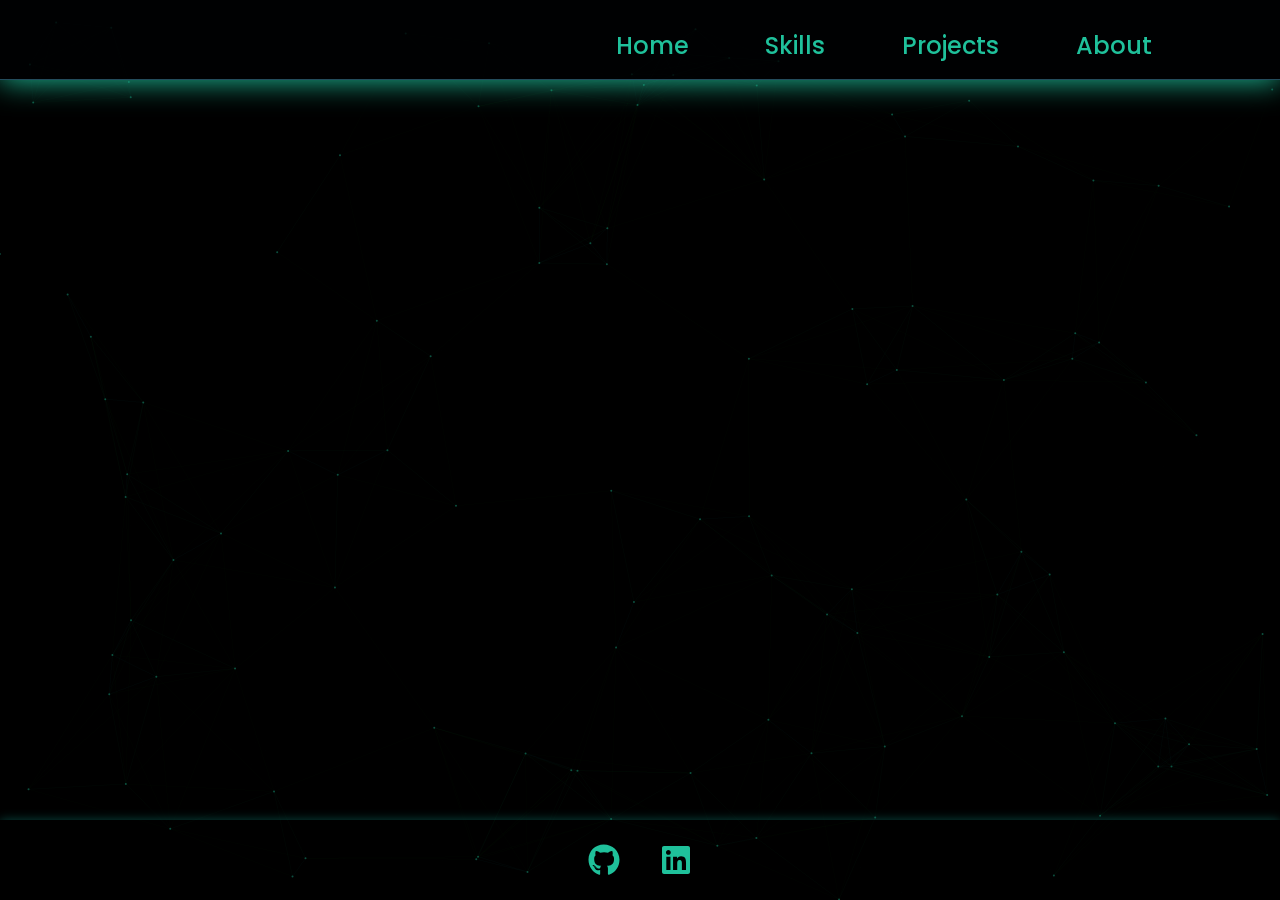
==== index.html @ f2c806de "Link migrated" ====
<!doctype html><html lang="en"><head><meta charset="utf-8"/><link rel="icon" href="/favicon.ico"/><meta name="viewport" content="width=device-width,initial-scale=1"/><meta name="theme-color" content="#000000"/><meta name="description" content="Web site created using create-react-app"/><link rel="apple-touch-icon" href="/logo192.png"/><link rel="manifest" href="/manifest.json"/><title>Federico's Portfolio</title><script defer="defer" src="/static/js/main.5a4f638d.js"></script><link href="/static/css/main.23958ff9.css" rel="stylesheet"></head><body><noscript>You need to enable JavaScript to run this app.</noscript><div id="root"></div></body></html>
---- static/css/main.23958ff9.css ----
@import url(https://fonts.googleapis.com/css2?family=Poppins:wght@400;600;700&display=swap);:root{--black-color1:#020d11;--black-color2:#234c5c;--black-transparent:#000203c6;--white-color1:#c1f0e4;--white-color2:#8faea6;--main-txt-color:#17eebc;--main-txt-color1:#1fc19b;--main-txt-transparent:#1fc19b2b;--txt-color1:#8bc9b6;--soft-shadow-color:#1ac8b95a;--border-color:#9ff4e7;--main-font:"Poppins",sans-serif}*{box-sizing:border-box}body,html{background-color:initial;max-width:100%;overflow-x:hidden;width:100%}body{box-sizing:border-box;font-family:Poppins,sans-serif;font-family:var(--main-font);margin:0;padding:0}.resume-container{align-items:center;border-radius:50%;display:flex;height:9vw;justify-content:center;margin:auto 20% auto 10cqmin;transition:.6s;width:9vw}.resume-container:hover{box-shadow:0 0 30px var(--white-color1);transform:scale(.96)}.resume-sphere{align-content:center;background-color:initial;border-radius:50%;box-shadow:0 0 10px var(--main-txt-color);height:100%;justify-items:center;transition:.8s;width:100%}.resume-sphere:hover{background-color:var(--black-color1);cursor:pointer}.resume-text{color:var(--main-txt-color1);font-size:1.2vw;font-weight:600;transition:.6s}.resume-container:hover .resume-text{color:var(--main-txt-color);scale:1.15;text-shadow:1px 1px 100px var(--white-color1)}@media screen and (max-width:768px){.resume-container{height:20vw;margin:10cqmax auto auto;width:20vw}.resume-text{font-size:clamp(.5rem,2.5vw,3rem)}}.homepage{display:flex;height:90vh;margin:0!important;overflow:hidden;padding:0!important}.title-container{align-items:center;height:-webkit-fit-content;height:fit-content;letter-spacing:1.5px;margin:auto auto auto 5%}.title{background:linear-gradient(180deg,var(--main-txt-color) 60%,var(--black-color1) 100%);-webkit-background-clip:text;background-clip:text;font-size:clamp(2rem,4vw,6rem);margin:auto auto 0 18vw;width:-webkit-fit-content;width:fit-content}.federico,.title{-webkit-text-fill-color:#0000;color:#0000}.federico{background:linear-gradient(180deg,var(--white-color1) 60%,var(--black-color1) 100%);-webkit-background-clip:text;background-clip:text}.sub-title{-webkit-text-fill-color:#0000;animation:title-zoom 6s linear infinite;background:linear-gradient(180deg,var(--main-txt-color1) 70%,var(--black-color1) 100%);-webkit-background-clip:text;background-clip:text;color:#0000;font-size:clamp(1rem,2vw,2.5rem);margin-left:18vw;margin-top:0;width:-webkit-fit-content;width:fit-content}@media screen and (max-width:768px){.homepage{display:inline-block;width:100%}.title-container{display:inline-block;margin:35cqmax auto auto;width:100vw}.title{font-size:clamp(1.5rem,8vw,4.5rem)}.sub-title,.title{display:flex;margin:auto}.sub-title{font-size:clamp(.8rem,4vw,3rem)}}@font-face{font-family:swiper-icons;font-style:normal;font-weight:400;src:url("data:application/font-woff;charset=utf-8;base64, [base64]//wADZ2x5ZgAAAywAAADMAAAD2MHtryVoZWFkAAABbAAAADAAAAA2E2+eoWhoZWEAAAGcAAAAHwAAACQC9gDzaG10eAAAAigAAAAZAAAArgJkABFsb2NhAAAC0AAAAFoAAABaFQAUGG1heHAAAAG8AAAAHwAAACAAcABAbmFtZQAAA/gAAAE5AAACXvFdBwlwb3N0AAAFNAAAAGIAAACE5s74hXjaY2BkYGAAYpf5Hu/j+W2+MnAzMYDAzaX6QjD6/4//Bxj5GA8AuRwMYGkAPywL13jaY2BkYGA88P8Agx4j+/8fQDYfA1AEBWgDAIB2BOoAeNpjYGRgYNBh4GdgYgABEMnIABJzYNADCQAACWgAsQB42mNgYfzCOIGBlYGB0YcxjYGBwR1Kf2WQZGhhYGBiYGVmgAFGBiQQkOaawtDAoMBQxXjg/wEGPcYDDA4wNUA2CCgwsAAAO4EL6gAAeNpj2M0gyAACqxgGNWBkZ2D4/wMA+xkDdgAAAHjaY2BgYGaAYBkGRgYQiAHyGMF8FgYHIM3DwMHABGQrMOgyWDLEM1T9/w8UBfEMgLzE////P/5//f/V/xv+r4eaAAeMbAxwIUYmIMHEgKYAYjUcsDAwsLKxc3BycfPw8jEQA/[base64]/uznmfPFBNODM2K7MTQ45YEAZqGP81AmGGcF3iPqOop0r1SPTaTbVkfUe4HXj97wYE+yNwWYxwWu4v1ugWHgo3S1XdZEVqWM7ET0cfnLGxWfkgR42o2PvWrDMBSFj/IHLaF0zKjRgdiVMwScNRAoWUoH78Y2icB/yIY09An6AH2Bdu/UB+yxopYshQiEvnvu0dURgDt8QeC8PDw7Fpji3fEA4z/PEJ6YOB5hKh4dj3EvXhxPqH/SKUY3rJ7srZ4FZnh1PMAtPhwP6fl2PMJMPDgeQ4rY8YT6Gzao0eAEA409DuggmTnFnOcSCiEiLMgxCiTI6Cq5DZUd3Qmp10vO0LaLTd2cjN4fOumlc7lUYbSQcZFkutRG7g6JKZKy0RmdLY680CDnEJ+UMkpFFe1RN7nxdVpXrC4aTtnaurOnYercZg2YVmLN/d/gczfEimrE/fs/bOuq29Zmn8tloORaXgZgGa78yO9/cnXm2BpaGvq25Dv9S4E9+5SIc9PqupJKhYFSSl47+Qcr1mYNAAAAeNptw0cKwkAAAMDZJA8Q7OUJvkLsPfZ6zFVERPy8qHh2YER+3i/BP83vIBLLySsoKimrqKqpa2hp6+jq6RsYGhmbmJqZSy0sraxtbO3sHRydnEMU4uR6yx7JJXveP7WrDycAAAAAAAH//wACeNpjYGRgYOABYhkgZgJCZgZNBkYGLQZtIJsFLMYAAAw3ALgAeNolizEKgDAQBCchRbC2sFER0YD6qVQiBCv/H9ezGI6Z5XBAw8CBK/m5iQQVauVbXLnOrMZv2oLdKFa8Pjuru2hJzGabmOSLzNMzvutpB3N42mNgZGBg4GKQYzBhYMxJLMlj4GBgAYow/P/PAJJhLM6sSoWKfWCAAwDAjgbRAAB42mNgYGBkAIIbCZo5IPrmUn0hGA0AO8EFTQAA")}:root{--swiper-theme-color:#007aff}:host{display:block;margin-left:auto;margin-right:auto;position:relative;z-index:1}.swiper{display:block;list-style:none;margin-left:auto;margin-right:auto;overflow:hidden;padding:0;position:relative;z-index:1}.swiper-vertical>.swiper-wrapper{flex-direction:column}.swiper-wrapper{box-sizing:initial;display:flex;height:100%;position:relative;transition-property:transform;transition-timing-function:ease;transition-timing-function:var(--swiper-wrapper-transition-timing-function,initial);width:100%;z-index:1}.swiper-android .swiper-slide,.swiper-ios .swiper-slide,.swiper-wrapper{transform:translateZ(0)}.swiper-horizontal{touch-action:pan-y}.swiper-vertical{touch-action:pan-x}.swiper-slide{display:block;flex-shrink:0;height:100%;position:relative;transition-property:transform;width:100%}.swiper-slide-invisible-blank{visibility:hidden}.swiper-autoheight,.swiper-autoheight .swiper-slide{height:auto}.swiper-autoheight .swiper-wrapper{align-items:flex-start;transition-property:transform,height}.swiper-backface-hidden .swiper-slide{-webkit-backface-visibility:hidden;backface-visibility:hidden;transform:translateZ(0)}.swiper-3d.swiper-css-mode .swiper-wrapper{perspective:1200px}.swiper-3d .swiper-wrapper{transform-style:preserve-3d}.swiper-3d{perspective:1200px}.swiper-3d .swiper-cube-shadow,.swiper-3d .swiper-slide{transform-style:preserve-3d}.swiper-css-mode>.swiper-wrapper{-ms-overflow-style:none;overflow:auto;scrollbar-width:none}.swiper-css-mode>.swiper-wrapper::-webkit-scrollbar{display:none}.swiper-css-mode>.swiper-wrapper>.swiper-slide{scroll-snap-align:start start}.swiper-css-mode.swiper-horizontal>.swiper-wrapper{scroll-snap-type:x mandatory}.swiper-css-mode.swiper-vertical>.swiper-wrapper{scroll-snap-type:y mandatory}.swiper-css-mode.swiper-free-mode>.swiper-wrapper{scroll-snap-type:none}.swiper-css-mode.swiper-free-mode>.swiper-wrapper>.swiper-slide{scroll-snap-align:none}.swiper-css-mode.swiper-centered>.swiper-wrapper:before{content:"";flex-shrink:0;order:9999}.swiper-css-mode.swiper-centered>.swiper-wrapper>.swiper-slide{scroll-snap-align:center center;scroll-snap-stop:always}.swiper-css-mode.swiper-centered.swiper-horizontal>.swiper-wrapper>.swiper-slide:first-child{-webkit-margin-start:var(--swiper-centered-offset-before);margin-inline-start:var(--swiper-centered-offset-before)}.swiper-css-mode.swiper-centered.swiper-horizontal>.swiper-wrapper:before{height:100%;min-height:1px;width:var(--swiper-centered-offset-after)}.swiper-css-mode.swiper-centered.swiper-vertical>.swiper-wrapper>.swiper-slide:first-child{-webkit-margin-before:var(--swiper-centered-offset-before);margin-block-start:var(--swiper-centered-offset-before)}.swiper-css-mode.swiper-centered.swiper-vertical>.swiper-wrapper:before{height:var(--swiper-centered-offset-after);min-width:1px;width:100%}.swiper-3d .swiper-slide-shadow,.swiper-3d .swiper-slide-shadow-bottom,.swiper-3d .swiper-slide-shadow-left,.swiper-3d .swiper-slide-shadow-right,.swiper-3d .swiper-slide-shadow-top{height:100%;left:0;pointer-events:none;position:absolute;top:0;width:100%;z-index:10}.swiper-3d .swiper-slide-shadow{background:#00000026}.swiper-3d .swiper-slide-shadow-left{background-image:linear-gradient(270deg,#00000080,#0000)}.swiper-3d .swiper-slide-shadow-right{background-image:linear-gradient(90deg,#00000080,#0000)}.swiper-3d .swiper-slide-shadow-top{background-image:linear-gradient(0deg,#00000080,#0000)}.swiper-3d .swiper-slide-shadow-bottom{background-image:linear-gradient(180deg,#00000080,#0000)}.swiper-lazy-preloader{border:4px solid #007aff;border:4px solid var(--swiper-preloader-color,var(--swiper-theme-color));border-radius:50%;border-top:4px solid #0000;box-sizing:border-box;height:42px;left:50%;margin-left:-21px;margin-top:-21px;position:absolute;top:50%;transform-origin:50%;width:42px;z-index:10}.swiper-watch-progress .swiper-slide-visible .swiper-lazy-preloader,.swiper:not(.swiper-watch-progress) .swiper-lazy-preloader{animation:swiper-preloader-spin 1s linear infinite}.swiper-lazy-preloader-white{--swiper-preloader-color:#fff}.swiper-lazy-preloader-black{--swiper-preloader-color:#000}@keyframes swiper-preloader-spin{0%{transform:rotate(0deg)}to{transform:rotate(1turn)}}.swiper-pagination{position:absolute;text-align:center;transform:translateZ(0);transition:opacity .3s;z-index:10}.swiper-pagination.swiper-pagination-hidden{opacity:0}.swiper-pagination-disabled>.swiper-pagination,.swiper-pagination.swiper-pagination-disabled{display:none!important}.swiper-horizontal>.swiper-pagination-bullets,.swiper-pagination-bullets.swiper-pagination-horizontal,.swiper-pagination-custom,.swiper-pagination-fraction{bottom:8px;bottom:var(--swiper-pagination-bottom,8px);left:0;top:auto;top:var(--swiper-pagination-top,auto);width:100%}.swiper-pagination-bullets-dynamic{font-size:0;overflow:hidden}.swiper-pagination-bullets-dynamic .swiper-pagination-bullet{position:relative;transform:scale(.33)}.swiper-pagination-bullets-dynamic .swiper-pagination-bullet-active,.swiper-pagination-bullets-dynamic .swiper-pagination-bullet-active-main{transform:scale(1)}.swiper-pagination-bullets-dynamic .swiper-pagination-bullet-active-prev{transform:scale(.66)}.swiper-pagination-bullets-dynamic .swiper-pagination-bullet-active-prev-prev{transform:scale(.33)}.swiper-pagination-bullets-dynamic .swiper-pagination-bullet-active-next{transform:scale(.66)}.swiper-pagination-bullets-dynamic .swiper-pagination-bullet-active-next-next{transform:scale(.33)}.swiper-pagination-bullet{background:#000;background:var(--swiper-pagination-bullet-inactive-color,#000);border-radius:50%;border-radius:var(--swiper-pagination-bullet-border-radius,50%);display:inline-block;height:8px;height:var(--swiper-pagination-bullet-height,var(--swiper-pagination-bullet-size,8px));opacity:.2;opacity:var(--swiper-pagination-bullet-inactive-opacity,.2);width:8px;width:var(--swiper-pagination-bullet-width,var(--swiper-pagination-bullet-size,8px))}button.swiper-pagination-bullet{-webkit-appearance:none;appearance:none;border:none;box-shadow:none;margin:0;padding:0}.swiper-pagination-clickable .swiper-pagination-bullet{cursor:pointer}.swiper-pagination-bullet:only-child{display:none!important}.swiper-pagination-bullet-active{background:var(--swiper-theme-color);background:var(--swiper-pagination-color,var(--swiper-theme-color));opacity:1;opacity:var(--swiper-pagination-bullet-opacity,1)}.swiper-pagination-vertical.swiper-pagination-bullets,.swiper-vertical>.swiper-pagination-bullets{left:auto;left:var(--swiper-pagination-left,auto);right:8px;right:var(--swiper-pagination-right,8px);top:50%;transform:translate3d(0,-50%,0)}.swiper-pagination-vertical.swiper-pagination-bullets .swiper-pagination-bullet,.swiper-vertical>.swiper-pagination-bullets .swiper-pagination-bullet{display:block;margin:6px 0;margin:var(--swiper-pagination-bullet-vertical-gap,6px) 0}.swiper-pagination-vertical.swiper-pagination-bullets.swiper-pagination-bullets-dynamic,.swiper-vertical>.swiper-pagination-bullets.swiper-pagination-bullets-dynamic{top:50%;transform:translateY(-50%);width:8px}.swiper-pagination-vertical.swiper-pagination-bullets.swiper-pagination-bullets-dynamic .swiper-pagination-bullet,.swiper-vertical>.swiper-pagination-bullets.swiper-pagination-bullets-dynamic .swiper-pagination-bullet{display:inline-block;transition:transform .2s,top .2s}.swiper-horizontal>.swiper-pagination-bullets .swiper-pagination-bullet,.swiper-pagination-horizontal.swiper-pagination-bullets .swiper-pagination-bullet{margin:0 4px;margin:0 var(--swiper-pagination-bullet-horizontal-gap,4px)}.swiper-horizontal>.swiper-pagination-bullets.swiper-pagination-bullets-dynamic,.swiper-pagination-horizontal.swiper-pagination-bullets.swiper-pagination-bullets-dynamic{left:50%;transform:translateX(-50%);white-space:nowrap}.swiper-horizontal>.swiper-pagination-bullets.swiper-pagination-bullets-dynamic .swiper-pagination-bullet,.swiper-pagination-horizontal.swiper-pagination-bullets.swiper-pagination-bullets-dynamic .swiper-pagination-bullet{transition:transform .2s,left .2s}.swiper-horizontal.swiper-rtl>.swiper-pagination-bullets-dynamic .swiper-pagination-bullet{transition:transform .2s,right .2s}.swiper-pagination-fraction{color:inherit;color:var(--swiper-pagination-fraction-color,inherit)}.swiper-pagination-progressbar{background:#00000040;background:var(--swiper-pagination-progressbar-bg-color,#00000040);position:absolute}.swiper-pagination-progressbar .swiper-pagination-progressbar-fill{background:var(--swiper-theme-color);background:var(--swiper-pagination-color,var(--swiper-theme-color));height:100%;left:0;position:absolute;top:0;transform:scale(0);transform-origin:left top;width:100%}.swiper-rtl .swiper-pagination-progressbar .swiper-pagination-progressbar-fill{transform-origin:right top}.swiper-horizontal>.swiper-pagination-progressbar,.swiper-pagination-progressbar.swiper-pagination-horizontal,.swiper-pagination-progressbar.swiper-pagination-vertical.swiper-pagination-progressbar-opposite,.swiper-vertical>.swiper-pagination-progressbar.swiper-pagination-progressbar-opposite{height:4px;height:var(--swiper-pagination-progressbar-size,4px);left:0;top:0;width:100%}.swiper-horizontal>.swiper-pagination-progressbar.swiper-pagination-progressbar-opposite,.swiper-pagination-progressbar.swiper-pagination-horizontal.swiper-pagination-progressbar-opposite,.swiper-pagination-progressbar.swiper-pagination-vertical,.swiper-vertical>.swiper-pagination-progressbar{height:100%;left:0;top:0;width:4px;width:var(--swiper-pagination-progressbar-size,4px)}.swiper-pagination-lock{display:none}:root{--swiper-navigation-size:44px}.swiper-button-next,.swiper-button-prev{align-items:center;color:var(--swiper-theme-color);color:var(--swiper-navigation-color,var(--swiper-theme-color));cursor:pointer;display:flex;height:44px;height:var(--swiper-navigation-size);justify-content:center;margin-top:-22px;margin-top:calc(0px - var(--swiper-navigation-size)/2);position:absolute;top:50%;top:var(--swiper-navigation-top-offset,50%);width:27px;width:calc(var(--swiper-navigation-size)/44*27);z-index:10}.swiper-button-next.swiper-button-disabled,.swiper-button-prev.swiper-button-disabled{cursor:auto;opacity:.35;pointer-events:none}.swiper-button-next.swiper-button-hidden,.swiper-button-prev.swiper-button-hidden{cursor:auto;opacity:0;pointer-events:none}.swiper-navigation-disabled .swiper-button-next,.swiper-navigation-disabled .swiper-button-prev{display:none!important}.swiper-button-next svg,.swiper-button-prev svg{height:100%;object-fit:contain;transform-origin:center;width:100%}.swiper-rtl .swiper-button-next svg,.swiper-rtl .swiper-button-prev svg{transform:rotate(180deg)}.swiper-button-prev,.swiper-rtl .swiper-button-next{left:10px;left:var(--swiper-navigation-sides-offset,10px);right:auto}.swiper-button-lock{display:none}.swiper-button-next:after,.swiper-button-prev:after{font-family:swiper-icons;font-size:44px;font-size:var(--swiper-navigation-size);font-variant:normal;letter-spacing:0;line-height:1;text-transform:none!important}.swiper-button-prev:after,.swiper-rtl .swiper-button-next:after{content:"prev"}.swiper-button-next,.swiper-rtl .swiper-button-prev{left:auto;right:10px;right:var(--swiper-navigation-sides-offset,10px)}.swiper-button-next:after,.swiper-rtl .swiper-button-prev:after{content:"next"}.skills-bar{display:flex;gap:5vw;height:20vh;justify-content:center;margin-top:25vh}.skill-icon{background:none;border:none;color:var(--main-txt-color1);cursor:pointer;font-size:calc(-6.85714px + 5.89286vw);transition:.4s;z-index:10}.skill-icon:hover{filter:drop-shadow(0 0 20px var(--white-color1))}.skill-icon.active{color:var(--white-color1);transform:scale(1.2)}.certificates-carousel{height:50vh;padding:0 0 2rem;width:60vw}.cert-card{align-items:center;background-color:initial;border-radius:8px;display:flex;flex-direction:column;margin-top:10%;transition:all .4s ease}.cert-card img{filter:drop-shadow(0 0 10px var(--txt-color1));height:auto;margin-bottom:.5rem;object-fit:contain;opacity:.3;transform:rotateY(180deg);transition:all .4s ease;width:40%}.cert-card p{color:var(--txt-color1);font-size:calc(8.57143px + 1.07143vw);font-weight:700}.cert-card.selected{transform:scale(1.25)!important}.cert-card.selected img{filter:drop-shadow(0 0 20px var(--txt-color1));opacity:.8;transform:rotateY(0deg)}@media screen and (max-width:768px){.skills-bar{margin-top:30vh}.skill-icon{font-size:10vw}.certificates-carousel{width:80vw}.cert-card{padding-top:3vh}.cert-card img{width:100%}.cert-card.selected img{filter:drop-shadow(0 0 10px var(--txt-color1));opacity:.9;transform:rotateY(0deg)}}.projects-title{color:var(--txt-color1);display:flex;font-size:clamp(1rem,2vw,2.5rem);margin:10rem auto auto;width:-webkit-fit-content;width:fit-content}.projects-grid{grid-gap:1rem;display:grid;gap:1rem;grid-template-columns:repeat(auto-fit,minmax(250px,1fr));list-style:none;margin:25vh auto;max-width:1000px;padding:0}.projects-grid li{border:2px solid var(--black-color2);border-radius:8px;box-shadow:0 4px 10px #0003;overflow:hidden;transition:.2s}.projects-grid li:hover{border:2px solid var(--white-color1);box-shadow:2px 2px 20px #fff;transform:scale(1.05)}.projects-grid img{display:block;height:auto;opacity:.7;transition:.6s ease;width:100%}.projects-grid img:hover{opacity:1}@media screen and (max-width:768px){.projects-grid{margin-top:30vh}.projects-grid li{margin:auto;width:80%}}.about-container{overflow:hidden}.about-title{margin:20vh auto 4vh;text-align:left;width:70vw}.about-description,.about-title{color:var(--white-color1);display:flex}.about-description{font-size:calc(8.57143px + 1.07143vw);font-weight:400;margin:auto;text-align:justify;width:60vw}@media screen and (max-width:768px){.about-description{margin:auto}}.federico-container{bottom:9vh;position:fixed;right:5vw}.federico-photo{width:15vw}@media screen and (max-width:768px){.federico-photo{width:28vw}}.header-desktop{align-content:center;background-color:var(--black-transparent);border-bottom:1px solid var(--black-color2);box-shadow:0 1px 10px var(--soft-shadow-color);height:80px;position:fixed;top:0;transition:.3s ease-in-out;width:100%;z-index:1000}.header-desktop.hide{transform:translateY(-100%)}.header-desktop.show{box-shadow:0 1px 30px var(--main-txt-color1);transform:translateY(0)}.header-desktop .list{align-items:center;display:flex;font-size:clamp(.5rem,2.5vw,1.5rem);gap:6vw;height:10vh;justify-content:flex-end;list-style:none;margin:auto;padding-right:10vw}.header-desktop .item{color:var(--main-txt-color1);cursor:pointer;font-weight:500;transition:.4s}.item:hover{animation:header-items .4s;color:var(--main-txt-color);text-shadow:0 0 10px var(--white-color2)}.list a{color:inherit;text-decoration:none}.item.active a{color:var(--white-color1);text-shadow:0 0 10px var(--main-txt-color1)}@keyframes header-items{0%{transform:rotate(0)}33%{transform:rotate(3deg)}66%{transform:rotate(-3deg)}99%{transform:rotate(0deg)}}.mobile-header{background-color:initial;display:flex;flex-direction:column;position:fixed;top:5vw;transition:.2s ease;width:40vw}.mobile-header.open{max-height:400px;opacity:1}.menu-icon{cursor:pointer;display:flex;flex-direction:column;height:22px;justify-content:space-between;margin:4vw;position:absolute;right:2px;top:0;width:30px;z-index:1001}.menu-icon span{background:var(--main-txt-color1);border-radius:2px;height:4px;transition:all .3s ease}.menu-icon.open{color:var(--white1-color)}.menu-icon span:nth-child(2){transition:.6s}.menu-icon.open span:first-child{transform:rotate(45deg) translateY(10px) translateX(5px)}.menu-icon.open span:nth-child(2){opacity:0;scale:0;transform:rotate(90deg)}.menu-icon.open span:nth-child(3){transform:rotate(-45deg) translateY(-8px) translateX(2px)}.mobile-list{display:flex;flex-direction:column;gap:1rem;list-style:none;margin-left:1vw;padding:1rem 2rem;width:200px}.mobile-item{border-bottom:1px solid var(--border-color);color:var(--main-txt-color1);cursor:pointer;font-size:1.2rem;font-weight:500;height:25px;transform:translateX(-130%);transition:.5s;transition-delay:0s,0s;transition-duration:.3s,.3s;transition-property:transform,color;transition-timing-function:ease,ease;z-index:20}.mobile-item:hover{color:var(--white-color1)}.mobile-header.open .mobile-item{opacity:1;transform:translateX(0)}.underline-animated:after{background-color:var(--main-txt-color);bottom:-2px;content:"";height:2px;left:0;position:absolute;transform:scaleX(0);transform-origin:left;transition:transform .3s ease;width:100%}.underline-animated:hover:after{transform:scaleX(1)}.mobile-list a{color:inherit;display:block;text-decoration:none;z-index:20}.mobile-item.active{color:var(--white-color1);text-shadow:0 0 10px var(--main-txt-color)}.underline-animated.active:after{transform:scaleX(1)}.mobile-header.open li:first-child{transition-delay:0s,0s}.mobile-header li:nth-child(2){transition-delay:.2s,0s}.mobile-header li:nth-child(3){transition-delay:.4s,0s}.mobile-header li:nth-child(4){transition-delay:.6s,0s}.footer{bottom:0;box-shadow:0 0 10px var(--soft-shadow-color);height:80px;position:fixed;width:100%;z-index:100}.footer,.icons-container{align-items:center;display:flex;justify-content:center}.icons-container{gap:1.5rem}.footer a{align-items:center;color:var(--main-txt-color1);display:flex;justify-content:center;padding:.5rem}.footer a:hover{animation:header-items .4s;color:var(--main-txt-color)}
/*# sourceMappingURL=main.23958ff9.css.map*/
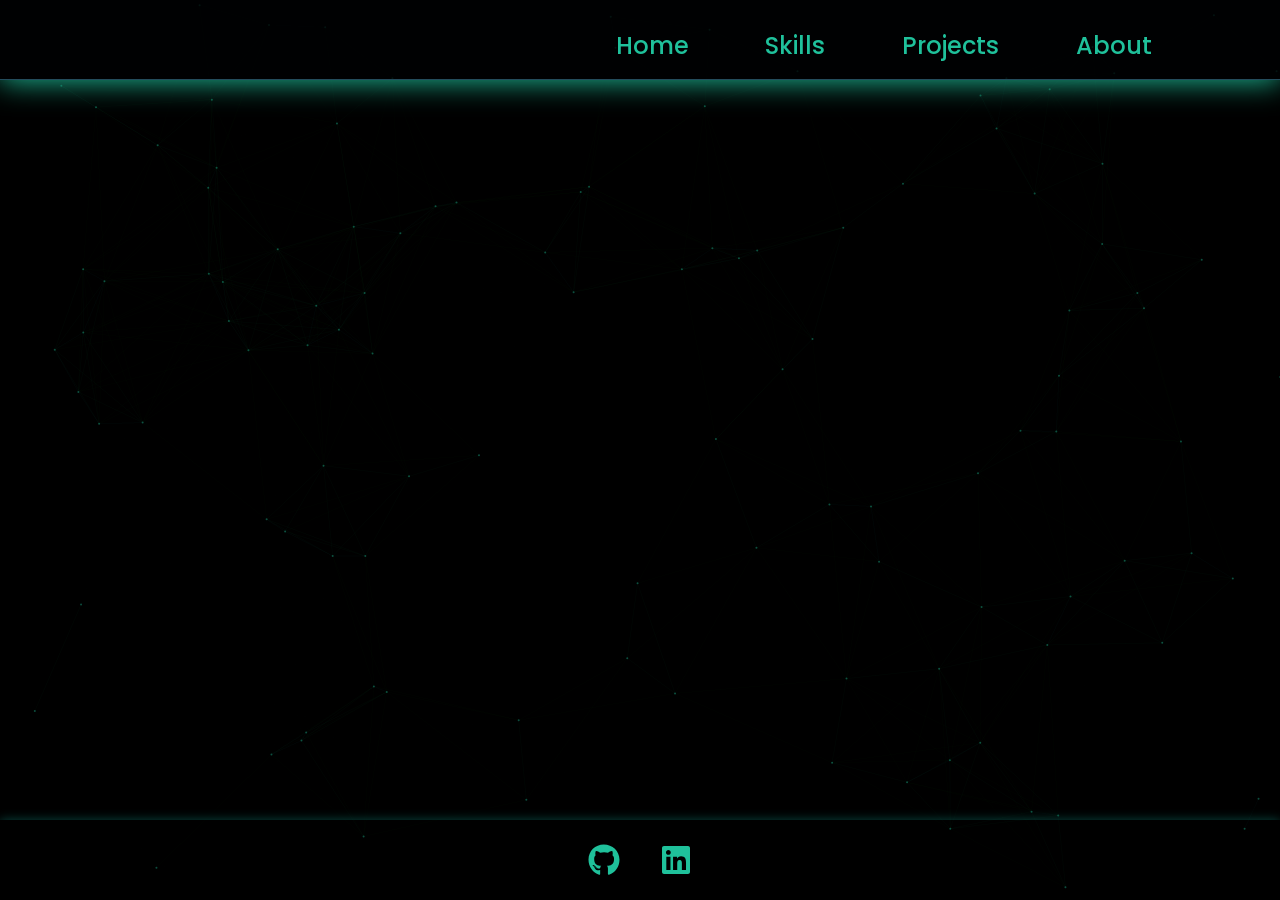
==== commit 20e600b0: "added new cv" ====
--- a/index.html
+++ b/index.html
@@ -1 +1 @@
-<!doctype html><html lang="en"><head><meta charset="utf-8"/><link rel="icon" href="/favicon.ico"/><meta name="viewport" content="width=device-width,initial-scale=1"/><meta name="theme-color" content="#000000"/><meta name="description" content="Web site created using create-react-app"/><link rel="apple-touch-icon" href="/logo192.png"/><link rel="manifest" href="/manifest.json"/><title>Federico's Portfolio</title><script defer="defer" src="/static/js/main.5a4f638d.js"></script><link href="/static/css/main.23958ff9.css" rel="stylesheet"></head><body><noscript>You need to enable JavaScript to run this app.</noscript><div id="root"></div></body></html>+<!doctype html><html lang="en"><head><meta charset="utf-8"/><link rel="icon" href="/favicon.ico"/><meta name="viewport" content="width=device-width,initial-scale=1"/><meta name="theme-color" content="#000000"/><meta name="description" content="Web site created using create-react-app"/><link rel="apple-touch-icon" href="/logo192.png"/><link rel="manifest" href="/manifest.json"/><title>Federico's Portfolio</title><script defer="defer" src="/static/js/main.590dc79a.js"></script><link href="/static/css/main.23958ff9.css" rel="stylesheet"></head><body><noscript>You need to enable JavaScript to run this app.</noscript><div id="root"></div></body></html>
